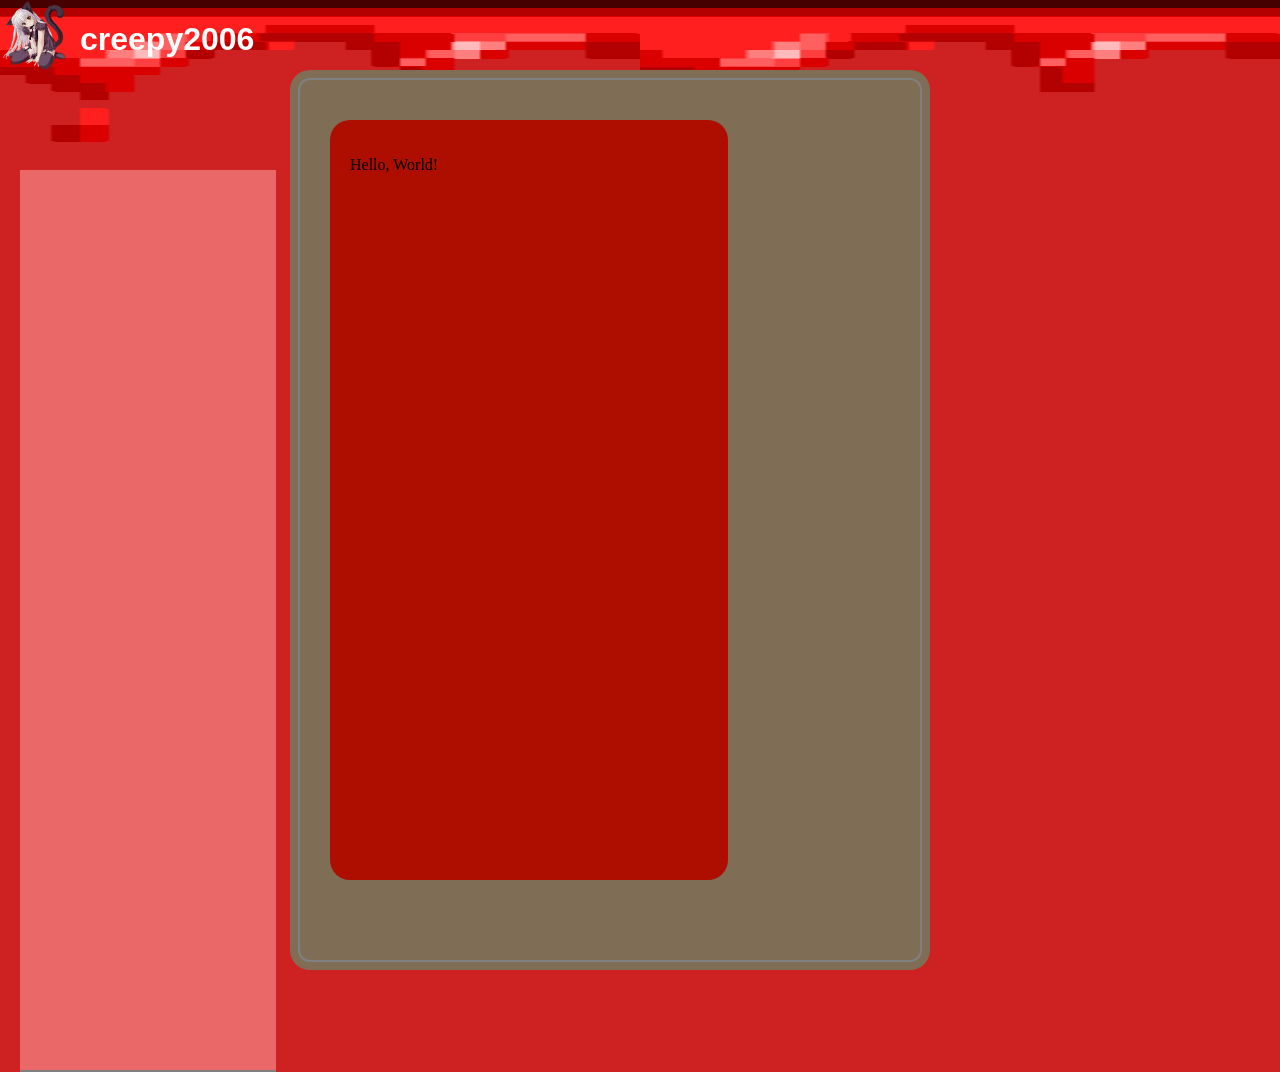
==== creepy.html @ 052f0b56 "Subiendo mis archivos HTML, CSS y JS reales" ====
<!DOCTYPE html>
<html lang="en">
<head>
    <meta charset="UTF-8">
    <meta name="viewport" content="width=device-width, initial-scale=1.0">
    <link rel="stylesheet" href="adornos.css">
    <title>creepy2006</title>
</head>
<body>
    <header>
    <div class="header-content">
        <h1 class="header-text1">creepy2006</h1>
        </div>
    </header>
    <a href="www.youtube.com">
    <img src="imagenes/2645475_1e92e.png " alt="Creepy Image" class="logo">
    </a>
    <img src="imagenes/blood.gif" alt="Blood Image" class="blood-image">
    <img src="imagenes/blood.gif" align="right" class="blood-imageright">
    <main class="content-background">
        <div class="content">
            <p>Hello, World!</p>
        </div>
    </main>
    <aside class="bar1">


    </aside>
</body>
</html>
---- adornos.css ----
body {
     background-color: #ce2222;
    margin: 0;
    padding: 0;
}

.header-text1 {
    color: white;
    font-family: 'Arial', sans-serif;
    position: absolute;
    top: 0px;
    left: 80px;
}

.logo {
    position: absolute;
    top: 0px;
    left: 0px;
    width: 70px;
    height: 70px;
}

.content-background {
    background-color:rgb(128, 109, 85);
    border-radius: 20px;
    outline: 2px solid gray;
    outline-offset: -10px;
     position: absolute;
    top: 70px;
    left: 290px;
    height: 100%;
    width: 50%;
}

.content {
    background-color: #ae0e00;
    border-radius: 20px;
    position: absolute;
    top: 50px;
    left: 40px;
    bottom: 50px;
    width: 56%;
    height: 80%;
    overflow-y: auto;
    padding: 20px;
}

.bar1 {
    position: absolute;
    top: 170px;
    left: 20px;
    width: 20%;
    height: 100%;
    background-color: #ea6868;
    border-bottom: 2px solid gray;
}

.blood-image {
    width: 50%;
    height: 200px;
}

.blood-imageright {
    width: 50%;
    height: 200px;
}
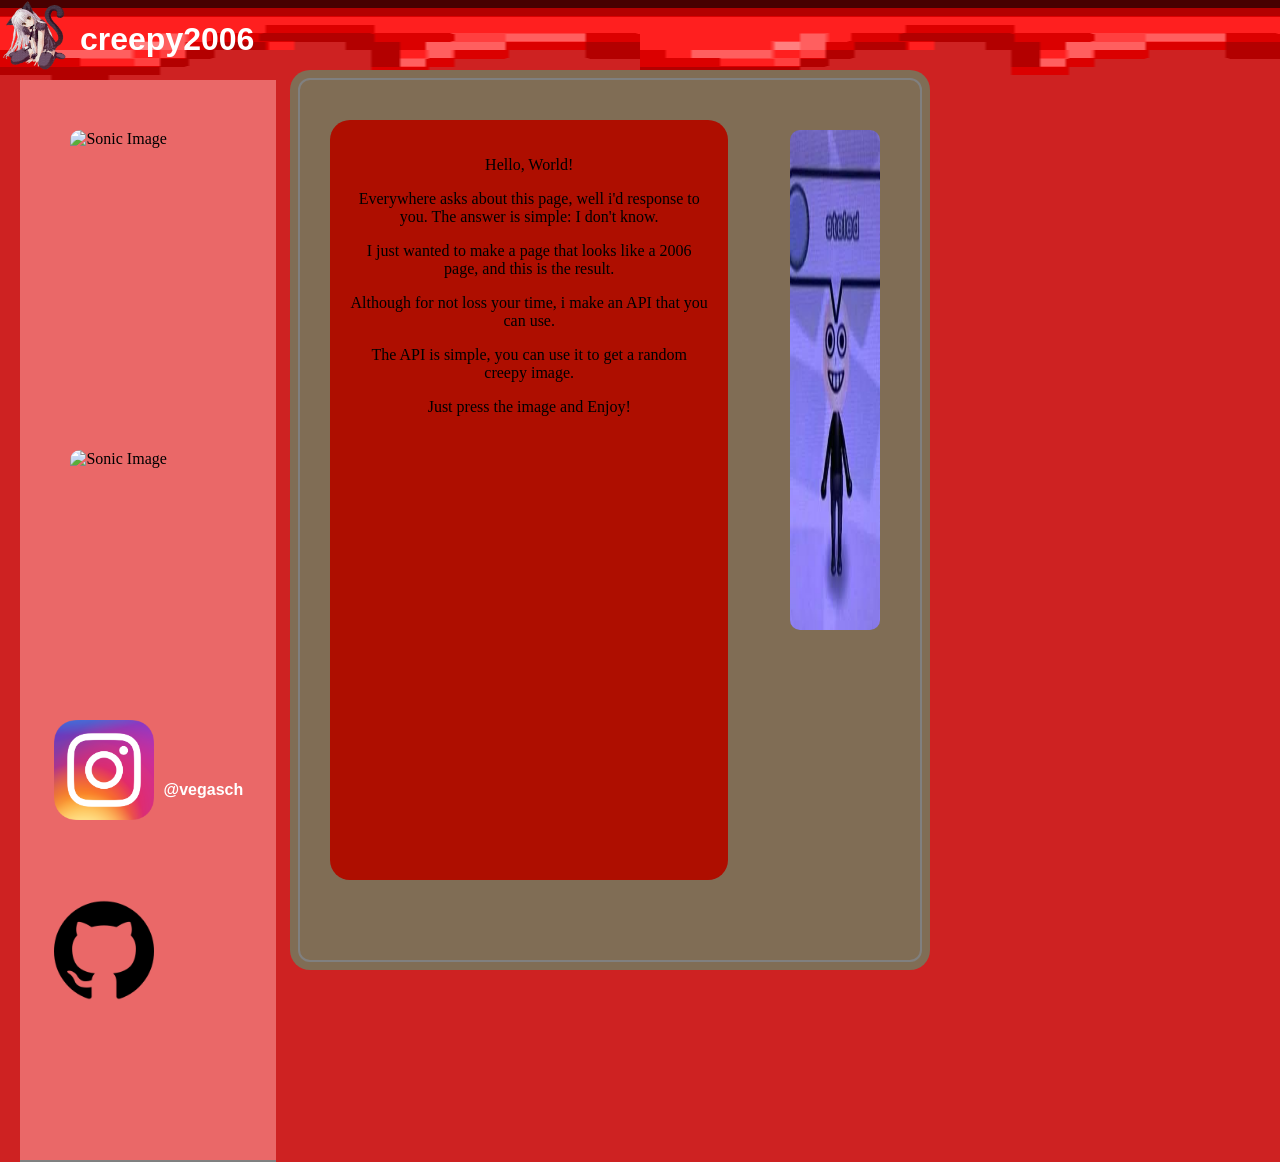
==== commit 68e31a48: "casi" ====
--- a/creepy.html
+++ b/creepy.html
@@ -12,14 +12,34 @@
         <h1 class="header-text1">creepy2006</h1>
         </div>
     </header>
+    <!-- decorations background -->
     <a href="www.youtube.com">
     <img src="imagenes/2645475_1e92e.png " alt="Creepy Image" class="logo">
     </a>
     <img src="imagenes/blood.gif" alt="Blood Image" class="blood-image">
     <img src="imagenes/blood.gif" align="right" class="blood-imageright">
+    <img src="imagenes/mii.png" alt="Mii Image" class="mii-image">
+    <!-- gifs -->
+    <div>
+        <img src="imagenes/sonic1.gif" alt="Sonic Image" class="sonic-image1">
+        <img src="imagenes/sonic2.gif" alt="Sonic Image" class="sonic-image2">
+    </div>
+    <!-- social media -->
+<div>
+    <img src="imagenes/Instagram_icon.png" alt="Instagram Icon" class="instagram-icon">
+    <p class="texto_imginstagram"> <a href="https://www.instagram.com/vegasch/" target="_blank" style="color: inherit; text-decoration: none; font-weight: bold;">@vegasch</a> </p>
+</div>    
+
+    <img src="imagenes/github_icon.png" alt="GitHub Icon" class="github-icon">
+
     <main class="content-background">
         <div class="content">
-            <p>Hello, World!</p>
+            <p align="center">Hello, World!</p>
+            <p align="center">Everywhere asks about this page, well i'd response to you. The answer is simple: I don't know.</p>
+            <p align="center">I just wanted to make a page that looks like a 2006 page, and this is the result.</p>
+            <p align="center">Although for not loss your time, i make an API that you can use.</p>
+            <p align="center">The API is simple, you can use it to get a random creepy image.</p>
+            <p align="center">Just press the image and Enjoy!</p>
         </div>
     </main>
     <aside class="bar1">
--- a/adornos.css
+++ b/adornos.css
@@ -47,10 +47,10 @@
 
 .bar1 {
     position: absolute;
-    top: 170px;
+    top: 80px;
     left: 20px;
     width: 20%;
-    height: 100%;
+    height: 120%;
     background-color: #ea6868;
     border-bottom: 2px solid gray;
 }
@@ -63,4 +63,66 @@
 .blood-imageright {
     width: 50%;
     height: 200px;
+}
+
+.mii-image {
+    position: absolute;
+    border-radius: 10px;
+    top: 130px;
+    right: 400px;
+    width: 90px;
+    height: 500px;
+    z-index: 10;
+    
+}
+
+.sonic-image1 {
+    position: absolute;
+    border-radius: 10px;
+    top: 130px;
+    right: 82%;
+    width: 160px;
+    height: 160px;
+    z-index: 10;
+    
+}
+
+.sonic-image2 {
+    position: absolute;
+    border-radius: 10px;
+    top: 50%;
+    right: 82%;
+    width: 160px;
+    height: 160px;
+    z-index: 10;
+    
+}
+
+.instagram-icon {
+    position: absolute;
+    border-radius: 10px;
+    top: 80%;
+    right: 88%;
+    width: 100px;
+    height: 100px;
+    z-index: 10;
+}
+
+.github-icon {
+    position: absolute;
+    border-radius: 10px;
+    top: 100%;
+    right: 88%;
+    width: 100px;
+    height: 100px;
+    z-index: 10;
+}
+
+.texto_imginstagram {
+    position: absolute;
+    top: 85%;
+    right: 81%;
+    color: white;
+    font-family: 'Arial', sans-serif;
+    z-index: 10;
 }
